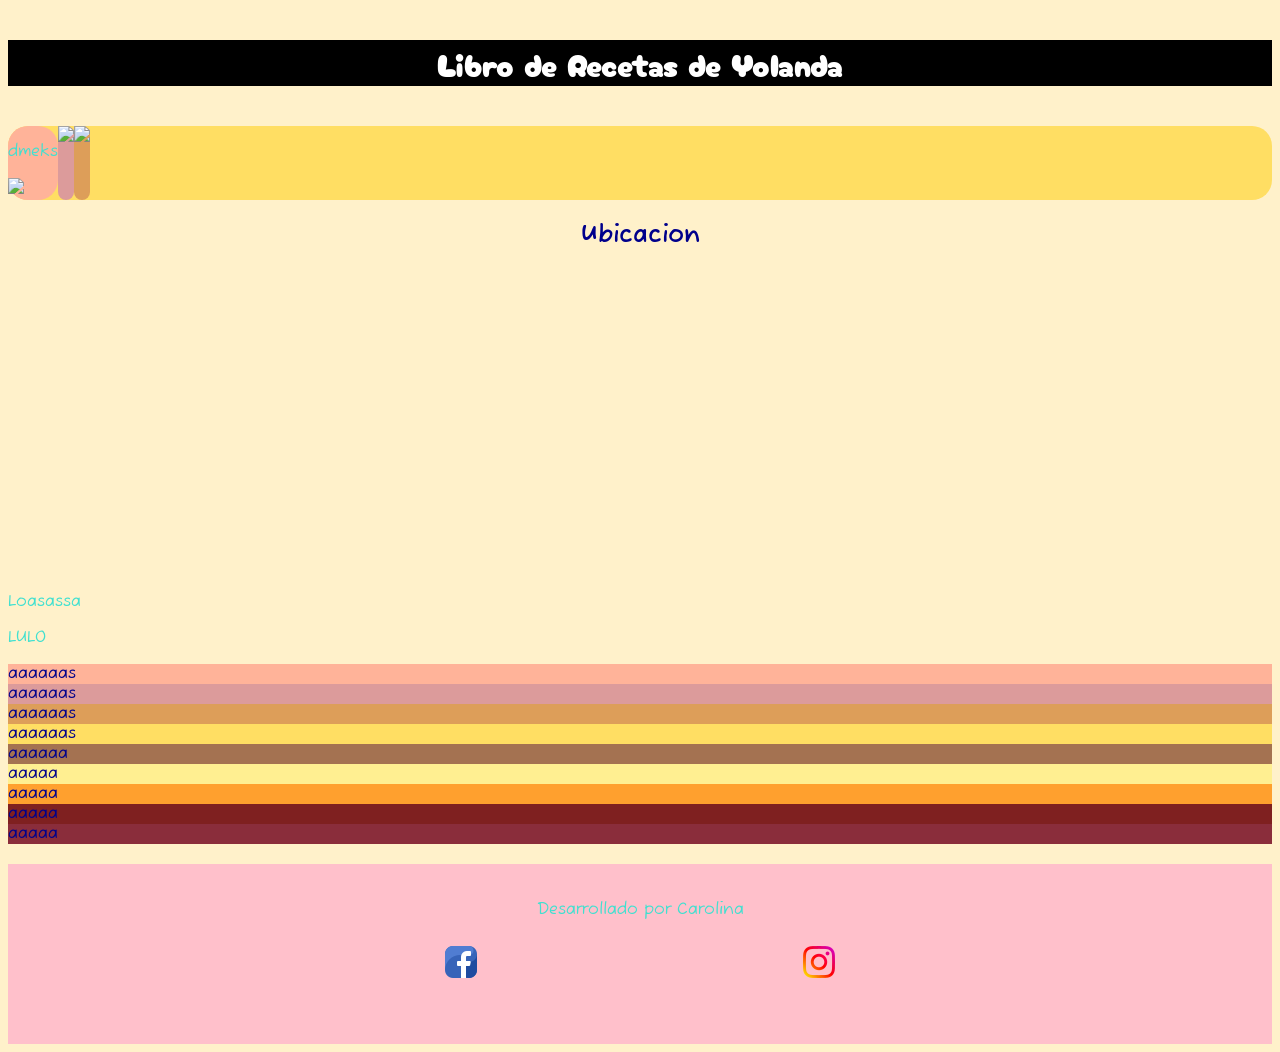
==== indexori.html @ 7f2c7c4f "Add files via upload seuna actualizacion" ====
<!DOCTYPE html>
<html lang="es">
<head>
    <meta charset="UTF-8">
    <meta name="viewport" content="width=device-width, initial-scale=1.0">
    <title>Recetas de la abuela</title>
    <link rel="stylesheet" href="./estilos/estilos3.css">
</head>
<body>
    <header>
        <h1>Libro de Recetas de Yolanda</h1>
        <nav class="navegacion">
        </nav>
    </header>
    <main>
        <section>
        </section>
        <section class="recomendaciones">
            <article id="coco-torta">
                <p>dmeks</p>
                <div><img src="https://i.pinimg.com/736x/96/a1/9c/96a19cc950b938620b0b67df56bf722b.jpg"></div>
            </article>
            <article id="ricotta">
                <img src="https://i.pinimg.com/736x/da/90/a7/da90a7c00fc7e170d5f2990459462d6b.jpg">
            </article>
            <article id="pastafrola">
                <img src="https://pbs.twimg.com/media/G6_z6HNW8AAye31?format=jpg&name=large">
            </article>
        </section>
        <section class="nuevos">
            <article></article>
            <article></article>
        </section>
        <section>
            <h2>Ubicacion</h2>
            <iframe src="https://www.google.com/maps/embed?pb=!1m18!1m12!1m3!1d3283.0352149630844!2d-58.43473812499861!3d-34.628550372945355!2m3!1f0!2f0!3f0!3m2!1i1024!2i768!4f13.1!3m3!1m2!1s0x95bcca4c4f267c3b%3A0xbe9196cc48b1cb6!2sBeauchef%20907-999%2C%20C1424BDS%20Cdad.%20Aut%C3%B3noma%20de%20Buenos%20Aires!5e0!3m2!1ses!2sar!4v1776379065118!5m2!1ses!2sar" width="400" height="300" style="border:0;" allowfullscreen="" loading="lazy" referrerpolicy="no-referrer-when-downgrade"> frameborder="0"></iframe>
            <p><span  class="resaltado">Loasassa</span></p>
            <p><span>LULO</span></p>
        </section>
        <div id="uno-div"> aaaaaas</div>
        <div id="dos-div"> aaaaaas</div>
        <div id="tres-div"> aaaaaas</div>
        <div id="cuatro-div"> aaaaaas</div>
        <div id="cinco-div"> aaaaaa</div>
        <div id="seis-div">aaaaa</div>
        <div id="siete-div">aaaaa</div>
        <div id="ocho-div">aaaaa</div>
        <div id="nueve-div">aaaaa</div>
    </main>
    <footer>
        <p>Desarrollado por Carolina</p>
        <div class="redes-sociales">
            <a href="https://www.facebook.com/" target="_blank">
                <img src="./imae/facebook.png" alt="¡¡Mi Facebook!!">
            </a>
            <a href="https://www.instagram.com/" target="_blank">
                <img src="./imae/instagram.png" alt="¡¡Mi Instagram!!">
            </a>
        </div>
    </footer>
</body>
</html>
---- estilos/estilos3.css ----
@import url('https://fonts.googleapis.com/css2?family=Fuzzy+Bubbles:wght@400;700&family=Ribeye&family=Work+Sans:ital,wght@0,100..900;1,100..900&display=swap');
@import url('https://fonts.googleapis.com/css2?family=Fuzzy+Bubbles:wght@400;700&family=Ribeye&family=Ribeye+Marrow&family=Work+Sans:ital,wght@0,100..900;1,100..900&display=swap');
@import url('https://fonts.googleapis.com/css2?family=Cherry+Bomb+One&family=Fuzzy+Bubbles:wght@400;700&family=Ribeye&family=Ribeye+Marrow&family=Work+Sans:ital,wght@0,100..900;1,100..900&display=swap');
body{
    background-color: #FFF1CA;
    color: darkblue;
    font-family: "Fuzzy Bubbles", sans-serif;
    font-weight: 400;
    font-style: normal;
}
header{
    background-color: black;
    color: white;
    text-align: center;
    position: sticky;
    top: 0;
}
h1{
    margin: 40px;
    font-family: "Cherry Bomb One", system-ui;
    font-weight: 400;
    font-style: normal;
}
h2{
    text-align: center;
}
p{
    color: turquoise;
}
.recomendaciones{
    display: flex;
    background-color: #FFDE63;
    border-radius: 20px;
}
#coco-torta{
    background-color: #FFB399;
    border-radius: 20px;
}
#coco-torta img{
    width: 100;
    height: 100;
}
#ricotta{
    background-color: #DC9B9B;
    border-radius: 20px;
}
#ricotta img{
    width: 100;
    height: 100;
}
#pastafrola{
    background-color: #DD9E59;
    border-radius: 20px;
}
#pastafrola img{
    width: 100;
    height: 100;
}
#uno-div{
    background-color: #FFB399;
}
#dos-div{
    background-color: #DC9B9B;
}
#tres-div{
    background-color: #DD9E59;
}
#cuatro-div{
    background-color: #FFDE63;
}
#cinco-div{
    background-color: #A47251;
}
#seis-div{
    background-color: #FFEF91;
}
#siete-div{
    background-color: #FFA02E;
}
#ocho-div{
    background-color: #7F2020;
}
#nueve-div{
    background-color: #8A2D3B;
}
footer{
    background-color: pink;
    display: flex;
    flex-direction: column;
    align-items: center;
    padding: 20px;
    margin-top: 20px;
}
.redes-sociales{
    margin-top: 10px;
    display: flex;
    justify-content: space-between;
    width: 390px;
    padding-bottom: 40px;
}
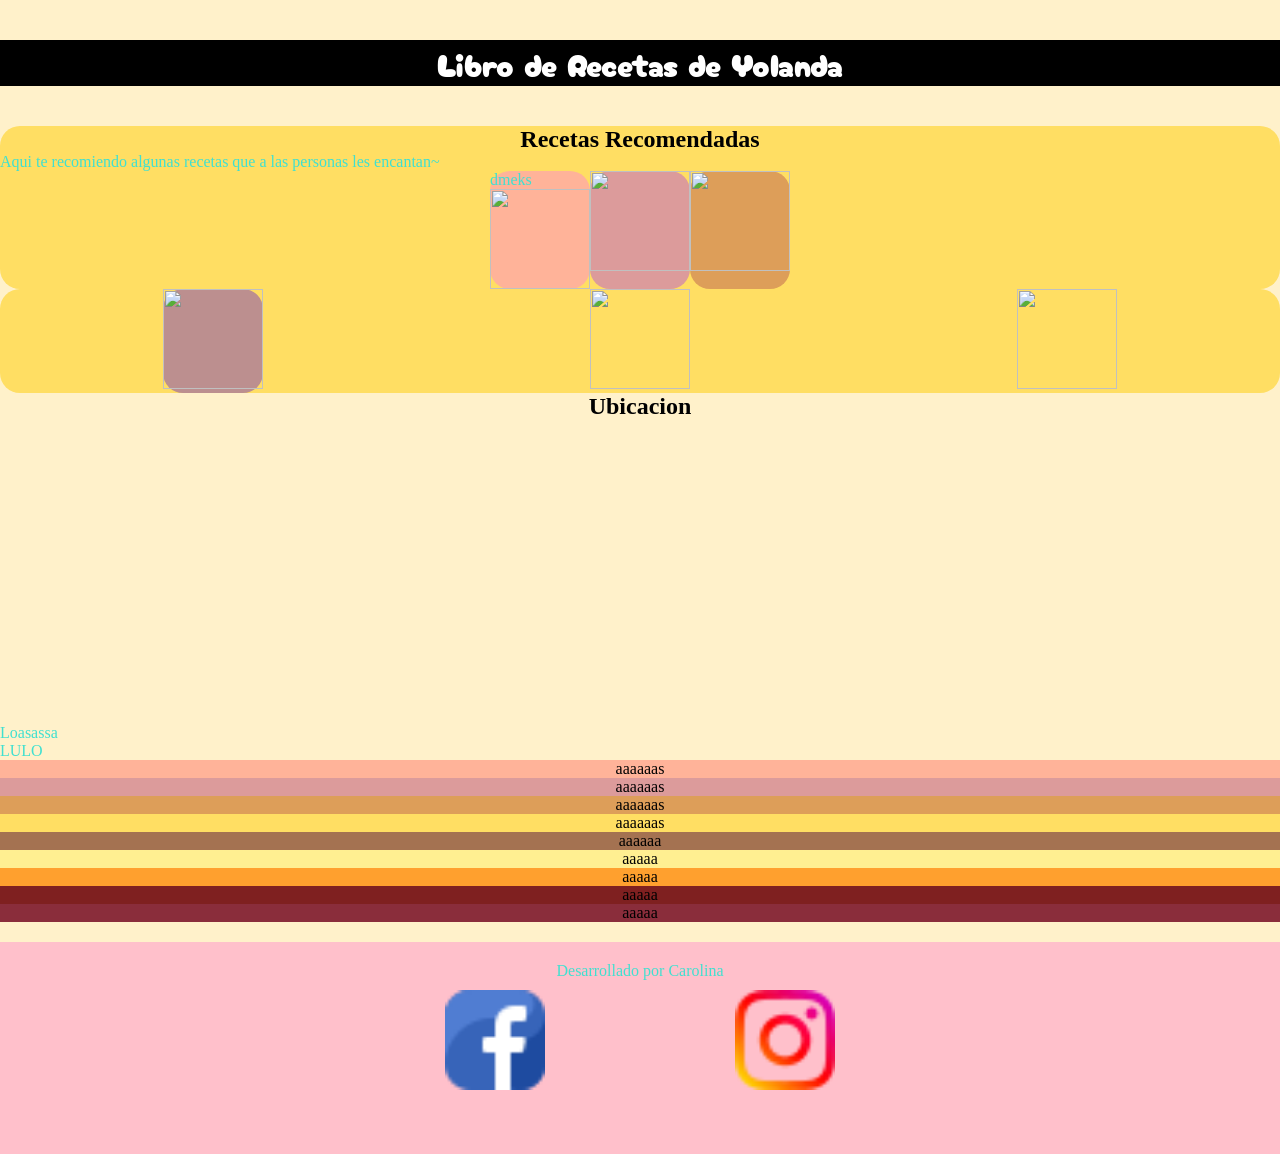
==== commit 0a365fe1: "3 ra actualizacion" ====
--- a/indexori.html
+++ b/indexori.html
@@ -4,7 +4,7 @@
     <meta charset="UTF-8">
     <meta name="viewport" content="width=device-width, initial-scale=1.0">
     <title>Recetas de la abuela</title>
-    <link rel="stylesheet" href="./estilos/estilos3.css">
+    <link rel="stylesheet" href="./estilos/estilos.css">
 </head>
 <body>
     <header>
@@ -13,23 +13,32 @@
         </nav>
     </header>
     <main>
-        <section>
-        </section>
         <section class="recomendaciones">
-            <article id="coco-torta">
-                <p>dmeks</p>
-                <div><img src="https://i.pinimg.com/736x/96/a1/9c/96a19cc950b938620b0b67df56bf722b.jpg"></div>
-            </article>
-            <article id="ricotta">
-                <img src="https://i.pinimg.com/736x/da/90/a7/da90a7c00fc7e170d5f2990459462d6b.jpg">
-            </article>
-            <article id="pastafrola">
-                <img src="https://pbs.twimg.com/media/G6_z6HNW8AAye31?format=jpg&name=large">
-            </article>
+            <h2>Recetas Recomendadas</h2>
+            <p>Aqui te recomiendo algunas recetas que a las personas les encantan~</p>
+            <div>
+                <article id="coco-torta">
+                    <p>dmeks</p>
+                    <div><img src="https://i.pinimg.com/736x/96/a1/9c/96a19cc950b938620b0b67df56bf722b.jpg"></div>
+                </article>
+                <article id="ricotta">
+                    <img src="https://i.pinimg.com/736x/da/90/a7/da90a7c00fc7e170d5f2990459462d6b.jpg">
+                </article>
+                <article id="pastafrola">
+                    <img src="https://pbs.twimg.com/media/G6_z6HNW8AAye31?format=jpg&name=large">
+                </article>
+            </div>
         </section>
         <section class="nuevos">
-            <article></article>
-            <article></article>
+            <article id="tresleches">
+                <img src="https://i.pinimg.com/1200x/43/28/bc/4328bcb23a99eaaaa09d9858142c4ee3.jpg">
+            </article>
+            <article id="zanahoria">
+                <img src="https://i.pinimg.com/1200x/9c/86/91/9c8691f17da4c62be30880ef2153221b.jpg">
+            </article>
+            <article id="flan">
+                <img src="https://i.pinimg.com/1200x/2c/1c/54/2c1c5407dec271d4f113c0eea2438909.jpg">
+            </article>
         </section>
         <section>
             <h2>Ubicacion</h2>
--- a/estilos/estilos.css
+++ b/estilos/estilos.css
@@ -0,0 +1,108 @@
+@import url('https://fonts.googleapis.com/css2?family=Fuzzy+Bubbles:wght@400;700&family=Ribeye&family=Work+Sans:ital,wght@0,100..900;1,100..900&display=swap');
+@import url('https://fonts.googleapis.com/css2?family=Fuzzy+Bubbles:wght@400;700&family=Ribeye&family=Ribeye+Marrow&family=Work+Sans:ital,wght@0,100..900;1,100..900&display=swap');
+@import url('https://fonts.googleapis.com/css2?family=Cherry+Bomb+One&family=Fuzzy+Bubbles:wght@400;700&family=Ribeye&family=Ribeye+Marrow&family=Work+Sans:ital,wght@0,100..900;1,100..900&display=swap');
+*{
+    margin: 0;
+    padding: 0;
+}
+body{
+    background-color: #FFF1CA;
+}
+header{
+    background-color: black;
+    color: white;
+    text-align: center;
+    position: sticky;
+    top: 0;
+}
+h1{
+    margin: 40px;
+    font-family: "Cherry Bomb One", system-ui;
+    font-weight: 400;
+    font-style: normal;
+}
+h2{
+    text-align: center;
+}
+p{
+    color: turquoise;
+}
+img{
+    width: 100px;
+    height: 100px;
+}
+.recomendaciones{
+    background-color: #FFDE63;
+    border-radius: 20px;
+}
+div{
+    display: flex;
+    justify-content: center;
+}
+#coco-torta{
+    background-color: #FFB399;
+    border-radius: 20px;
+}
+
+#ricotta{
+    background-color: #DC9B9B;
+    border-radius: 20px;
+}
+
+#pastafrola{
+    background-color: #DD9E59;
+    border-radius: 20px;
+}
+
+.nuevos{
+    display: flex;
+    justify-content: space-around;
+    background-color: #FFDE63;
+    border-radius: 20px;
+}
+#tresleches{
+    background-color: rosybrown;
+    border-radius: 20px;
+}
+#uno-div{
+    background-color: #FFB399;
+}
+#dos-div{
+    background-color: #DC9B9B;
+}
+#tres-div{
+    background-color: #DD9E59;
+}
+#cuatro-div{
+    background-color: #FFDE63;
+}
+#cinco-div{
+    background-color: #A47251;
+}
+#seis-div{
+    background-color: #FFEF91;
+}
+#siete-div{
+    background-color: #FFA02E;
+}
+#ocho-div{
+    background-color: #7F2020;
+}
+#nueve-div{
+    background-color: #8A2D3B;
+}
+footer{
+    background-color: pink;
+    display: flex;
+    flex-direction: column;
+    align-items: center;
+    padding: 20px;
+    margin-top: 20px;
+}
+.redes-sociales{
+    margin-top: 10px;
+    display: flex;
+    justify-content: space-between;
+    width: 390px;
+    padding-bottom: 40px;
+}
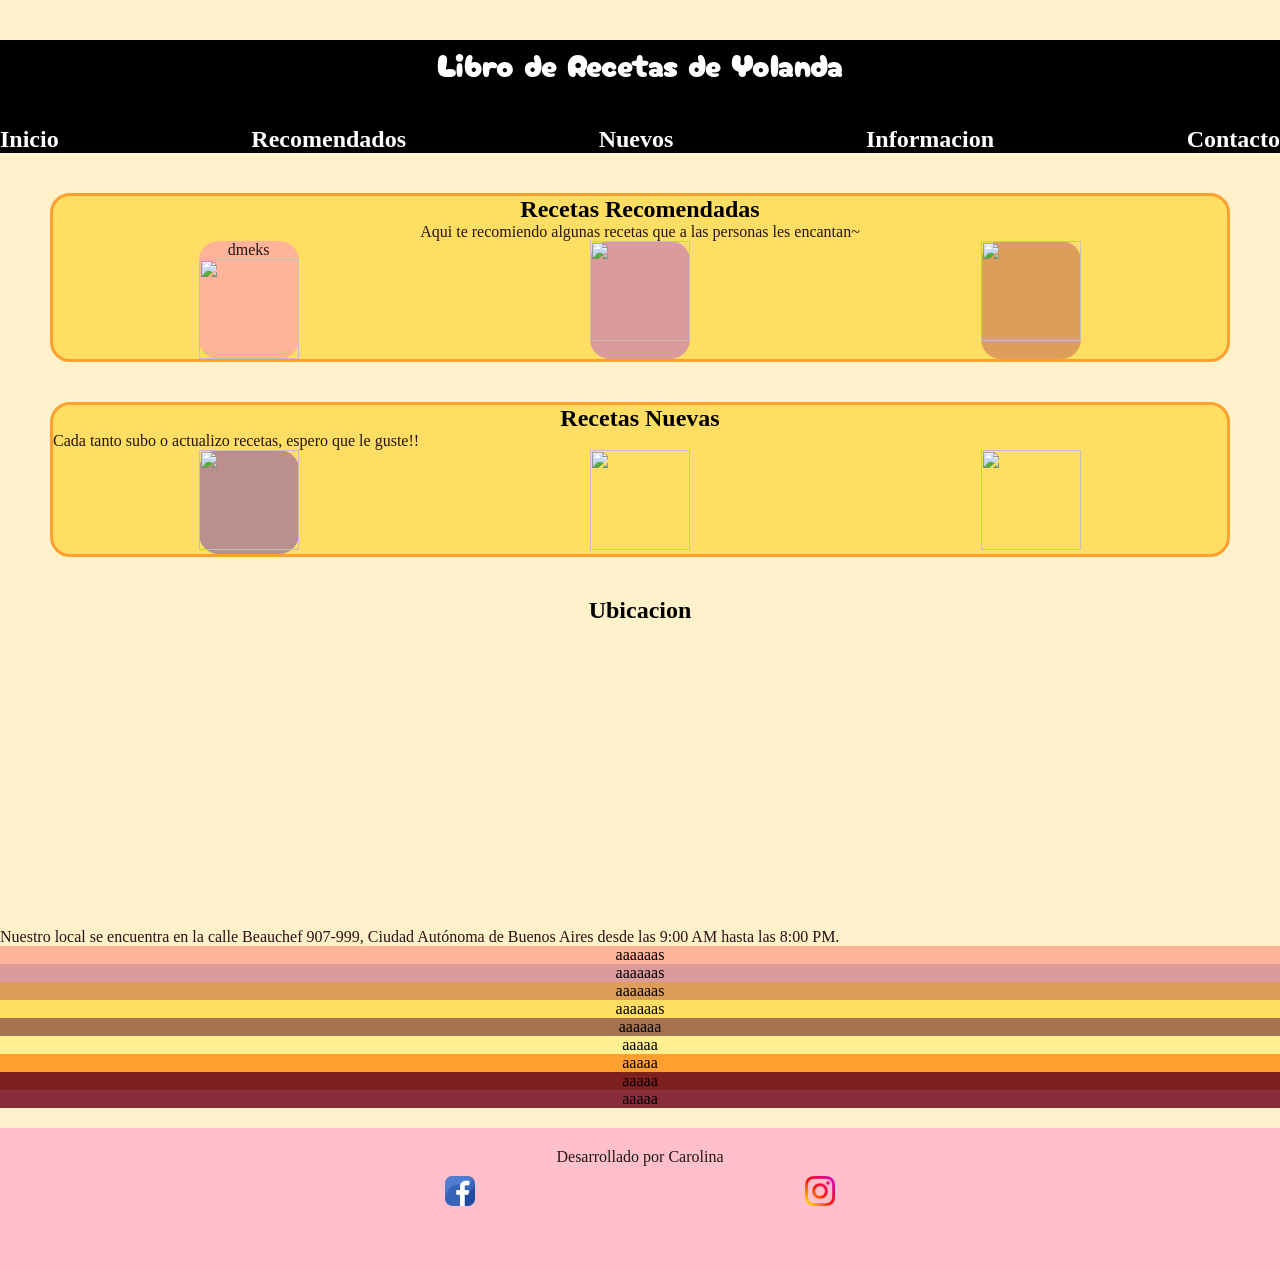
==== commit 7ce24ed7: "Add files via upload 4ta actualizacion" ====
--- a/indexori.html
+++ b/indexori.html
@@ -10,6 +10,11 @@
     <header>
         <h1>Libro de Recetas de Yolanda</h1>
         <nav class="navegacion">
+            <h2>Inicio</h2>
+            <h2>Recomendados</h2>
+            <h2>Nuevos</h2>
+            <h2>Informacion</h2>
+            <h2>Contacto</h2>
         </nav>
     </header>
     <main>
@@ -30,21 +35,25 @@
             </div>
         </section>
         <section class="nuevos">
-            <article id="tresleches">
-                <img src="https://i.pinimg.com/1200x/43/28/bc/4328bcb23a99eaaaa09d9858142c4ee3.jpg">
-            </article>
-            <article id="zanahoria">
-                <img src="https://i.pinimg.com/1200x/9c/86/91/9c8691f17da4c62be30880ef2153221b.jpg">
-            </article>
-            <article id="flan">
-                <img src="https://i.pinimg.com/1200x/2c/1c/54/2c1c5407dec271d4f113c0eea2438909.jpg">
-            </article>
+            <h2>Recetas Nuevas</h2>
+            <p>Cada tanto subo o actualizo recetas, espero que le guste!!</p>
+            <div>
+                <article id="tresleches">
+                    <img src="https://i.pinimg.com/1200x/43/28/bc/4328bcb23a99eaaaa09d9858142c4ee3.jpg">
+                </article>
+                <article id="zanahoria">
+                    <img src="https://i.pinimg.com/1200x/9c/86/91/9c8691f17da4c62be30880ef2153221b.jpg">
+                </article>
+                <article id="flan">
+                    <img src="https://i.pinimg.com/1200x/2c/1c/54/2c1c5407dec271d4f113c0eea2438909.jpg">
+                </article>
+            </div>
         </section>
         <section>
             <h2>Ubicacion</h2>
             <iframe src="https://www.google.com/maps/embed?pb=!1m18!1m12!1m3!1d3283.0352149630844!2d-58.43473812499861!3d-34.628550372945355!2m3!1f0!2f0!3f0!3m2!1i1024!2i768!4f13.1!3m3!1m2!1s0x95bcca4c4f267c3b%3A0xbe9196cc48b1cb6!2sBeauchef%20907-999%2C%20C1424BDS%20Cdad.%20Aut%C3%B3noma%20de%20Buenos%20Aires!5e0!3m2!1ses!2sar!4v1776379065118!5m2!1ses!2sar" width="400" height="300" style="border:0;" allowfullscreen="" loading="lazy" referrerpolicy="no-referrer-when-downgrade"> frameborder="0"></iframe>
-            <p><span  class="resaltado">Loasassa</span></p>
-            <p><span>LULO</span></p>
+            <p>Nuestro local se encuentra en la calle Beauchef 907-999, Ciudad Autónoma de Buenos Aires desde las 9:00 AM hasta las 8:00 PM.</p>
+            <p></p>
         </section>
         <div id="uno-div"> aaaaaas</div>
         <div id="dos-div"> aaaaaas</div>
@@ -60,10 +69,10 @@
         <p>Desarrollado por Carolina</p>
         <div class="redes-sociales">
             <a href="https://www.facebook.com/" target="_blank">
-                <img src="./imae/facebook.png" alt="¡¡Mi Facebook!!">
+                <img class="icono-red-social" src="./imae/facebook.png" alt="¡¡Mi Facebook!!">
             </a>
             <a href="https://www.instagram.com/" target="_blank">
-                <img src="./imae/instagram.png" alt="¡¡Mi Instagram!!">
+                <img class="icono-red-social" src="./imae/instagram.png" alt="¡¡Mi Instagram!!">
             </a>
         </div>
     </footer>
--- a/estilos/estilos.css
+++ b/estilos/estilos.css
@@ -15,6 +15,11 @@
     position: sticky;
     top: 0;
 }
+nav{
+    display: flex;
+    align-items: baseline;
+    justify-content: space-between;
+}
 h1{
     margin: 40px;
     font-family: "Cherry Bomb One", system-ui;
@@ -25,7 +30,7 @@
     text-align: center;
 }
 p{
-    color: turquoise;
+    color: #251513;
 }
 img{
     width: 100px;
@@ -34,10 +39,13 @@
 .recomendaciones{
     background-color: #FFDE63;
     border-radius: 20px;
+    border: solid #FFA02E;
+    text-align: center;
+    margin: 40px 50px;
 }
 div{
     display: flex;
-    justify-content: center;
+    justify-content: space-around;
 }
 #coco-torta{
     background-color: #FFB399;
@@ -55,10 +63,10 @@
 }
 
 .nuevos{
-    display: flex;
-    justify-content: space-around;
     background-color: #FFDE63;
     border-radius: 20px;
+    border: solid #FFA02E;
+    margin: 40px 50px;
 }
 #tresleches{
     background-color: rosybrown;
@@ -105,4 +113,8 @@
     justify-content: space-between;
     width: 390px;
     padding-bottom: 40px;
+}
+.icono-red-social{
+    width: 30px;
+    height: 30px;
 }
